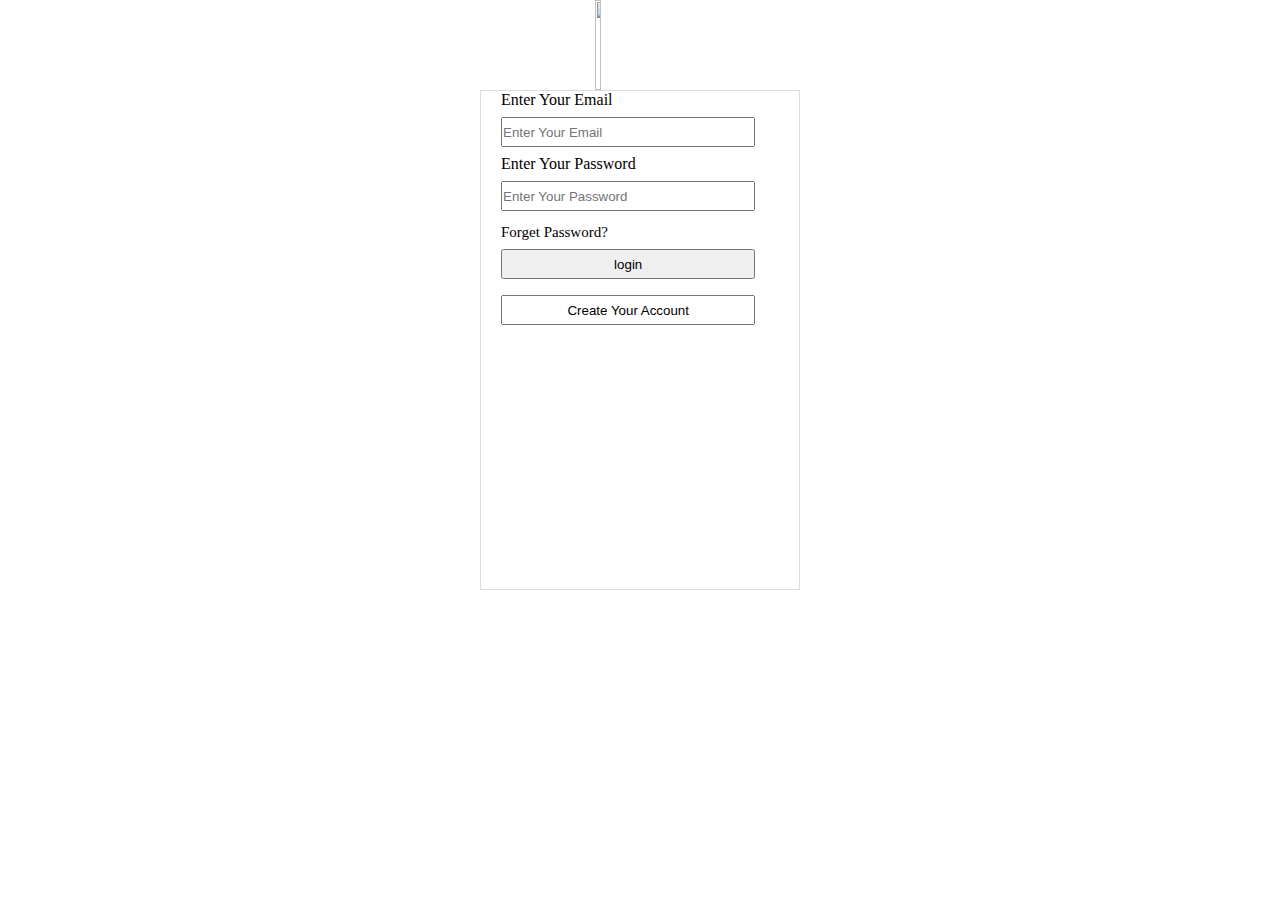
==== cart.html @ 96a24090 "update" ====
<!DOCTYPE html>
<html lang="en">

<head>
    <meta charset="UTF-8">
    <meta http-equiv="X-UA-Compatible" content="IE=edge">
    <meta name="viewport" content="width=device-width, initial-scale=1.0">
    <title>Document</title>
</head>

<body>
    <h1>Cart</h1>

    <script>

        window.onload = function () {
            // alert('working');
            
            var DataFromLS = JSON.parse(localStorage.getItem("current-user"));
            if(!DataFromLS){
                window.location.href = "/login.html";
                alert("cant access the cart please login first");
            }
        }
    </script>
</body>

</html>
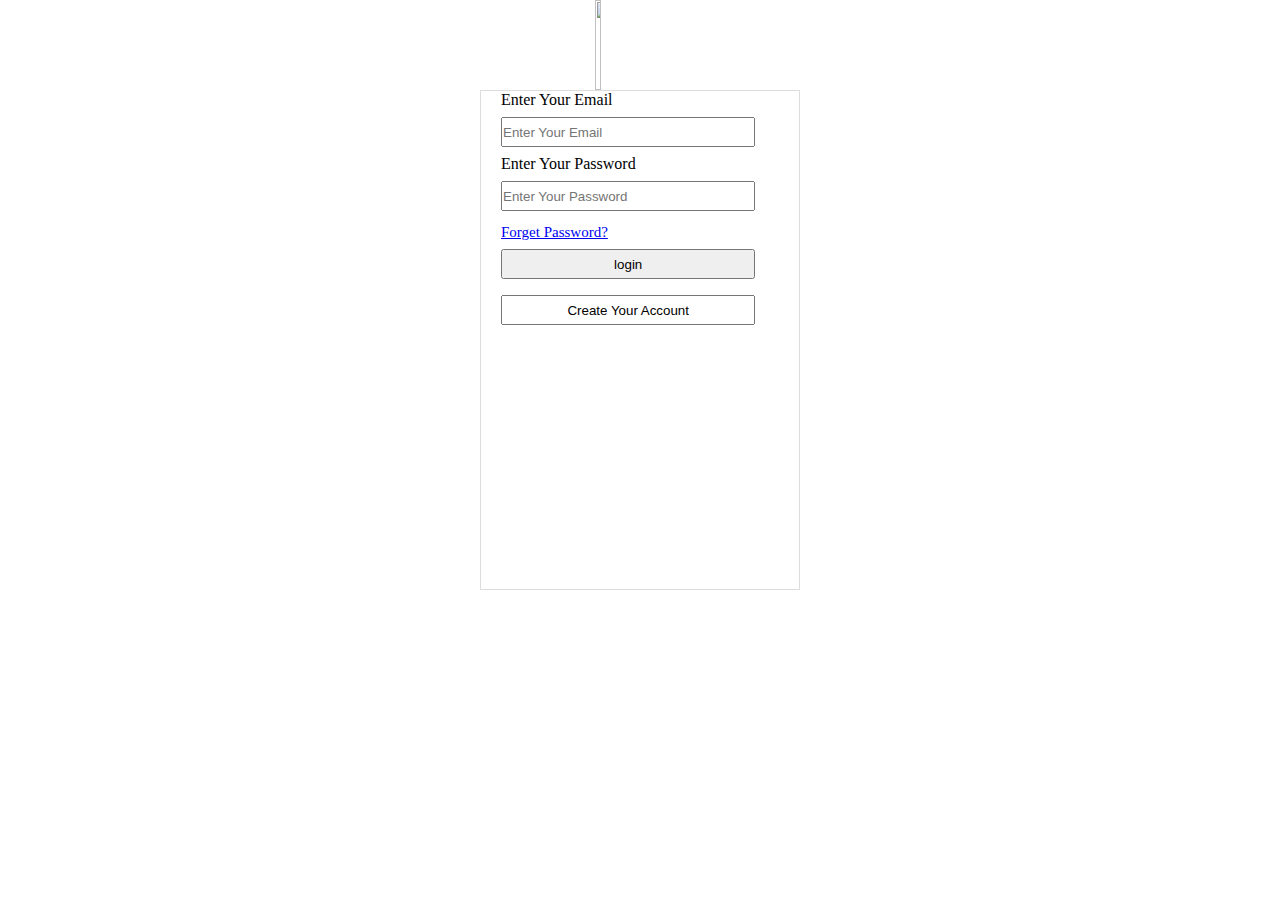
==== commit 8d7c310c: "update" ====
--- a/cart.html
+++ b/cart.html
@@ -11,6 +11,12 @@
 <body>
     <h1>Cart</h1>
 
+    <div id="cartProducts">
+
+    </div>
+
+    <button onclick="buyProducts()">click here</button>
+
     <script>
 
         window.onload = function () {
@@ -21,7 +27,66 @@
                 window.location.href = "/login.html";
                 alert("cant access the cart please login first");
             }
+            else{
+                var DataFromLS = JSON.parse(localStorage.getItem("Amazon-Data"));
+                console.log(DataFromLS, "DataFromLS");
+
+                var currentUser = JSON.parse(localStorage.getItem("current-user"));
+                console.log(currentUser, "currentUser");
+
+                var divFromHtml = document.getElementById("cartProducts");
+                console.log(divFromHtml, "divFromHtml");
+
+                var cartProducts;
+
+                var flag = false
+
+                for(var i =0; i < DataFromLS.length; i++){
+                    if(DataFromLS[i].Email === currentUser["Current-user-email"] && DataFromLS[i].cartProducts){
+                        cartProducts = DataFromLS[i].cartProducts;
+                        console.log(cartProducts, "cartProducts")
+                        flag = true;
+                    }
+                }
+                if(flag === false){
+                    alert("No products added into cart");
+                }
+                else{
+                    console.log(cartProducts, "cartProducts");
+                    var productWithHtml = [];
+
+                    for(var i = 0; i < cartProducts.length; i++){
+                        productWithHtml += `<div><img src = "${cartProducts[i].image}"></img>
+                            <h4>${cartProducts[i].name}<h4><p>${cartProducts[i].price}</p></div>`
+                    }
+                    divFromHtml.innerHTML = productWithHtml;
+                }
+            }
         }
+
+        function buyProducts(){
+            // alert("working");
+
+            var DataFromLS = JSON.parse(localStorage.getItem("Amazon-Data"));
+            var currentUser = JSON.parse(localStorage.getItem("current-user"));
+            
+            var updatedUser = [];
+
+            for(var i =0; i < DataFromLS.length; i++){
+                    if(DataFromLS[i].Email === currentUser["Current-user-email"] && DataFromLS[i].cartProducts){
+                        DataFromLS[i].cartProducts = [];
+                        updatedUser.push(DataFromLS[i]);
+                    }
+                    else{
+                        updatedUser.push(DataFromLS[i]);
+                    }
+                }
+
+                localStorage.setItem("Amazon-Data", JSON.stringify(updatedUser));
+                window.location.href = "/womens(showproduct).html";
+                alert("product delivered soon");
+        }
+
     </script>
 </body>
 
